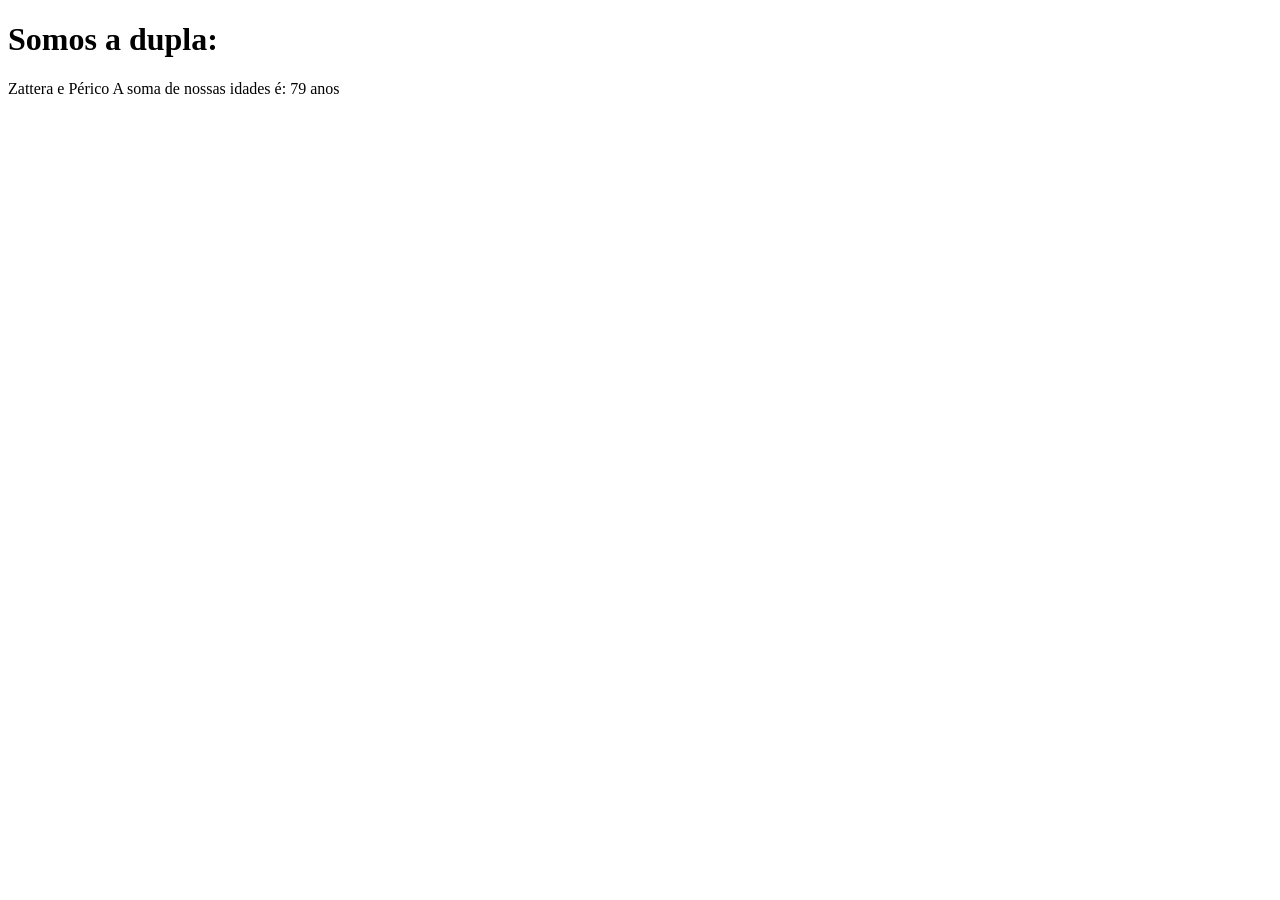
==== aula01_JS_zattera_perico/index.html @ 7f64d459 "Add files via upload" ====
<!DOCTYPE html>
<html lang="pt-br">
<head>
    <meta charset="UTF-8">
    <meta http-equiv="X-UA-Compatible" content="IE=edge">
    <meta name="viewport" content="width=device-width, initial-scale=1.0">
    <title>Document</title>
</head>
<body>
    
    <script src="1-meuPrimeiroPrograma.js"></script>
</body>
</html>
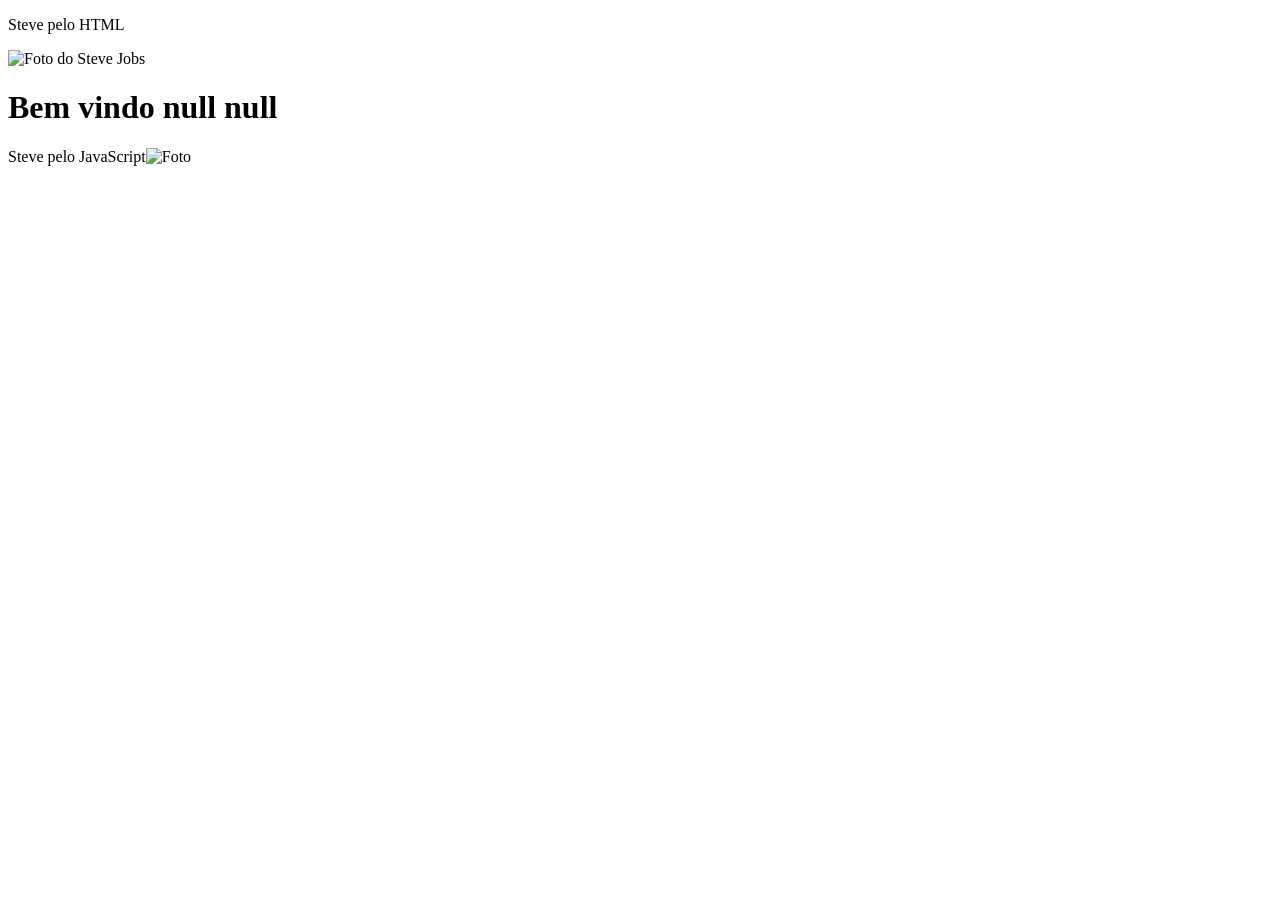
==== commit 94b13232: "Add files via upload" ====
--- a/aula01_JS_zattera_perico/index.html
+++ b/aula01_JS_zattera_perico/index.html
@@ -4,10 +4,13 @@
     <meta charset="UTF-8">
     <meta http-equiv="X-UA-Compatible" content="IE=edge">
     <meta name="viewport" content="width=device-width, initial-scale=1.0">
-    <title>Document</title>
+    <title>Aula01_JS</title>
 </head>
 <body>
-    
+    <p>Steve pelo HTML</p>
+
+    <img src="https://sujeitoprogramador.com/steve.png" alt="Foto do Steve Jobs">
+
     <script src="1-meuPrimeiroPrograma.js"></script>
 </body>
 </html>
